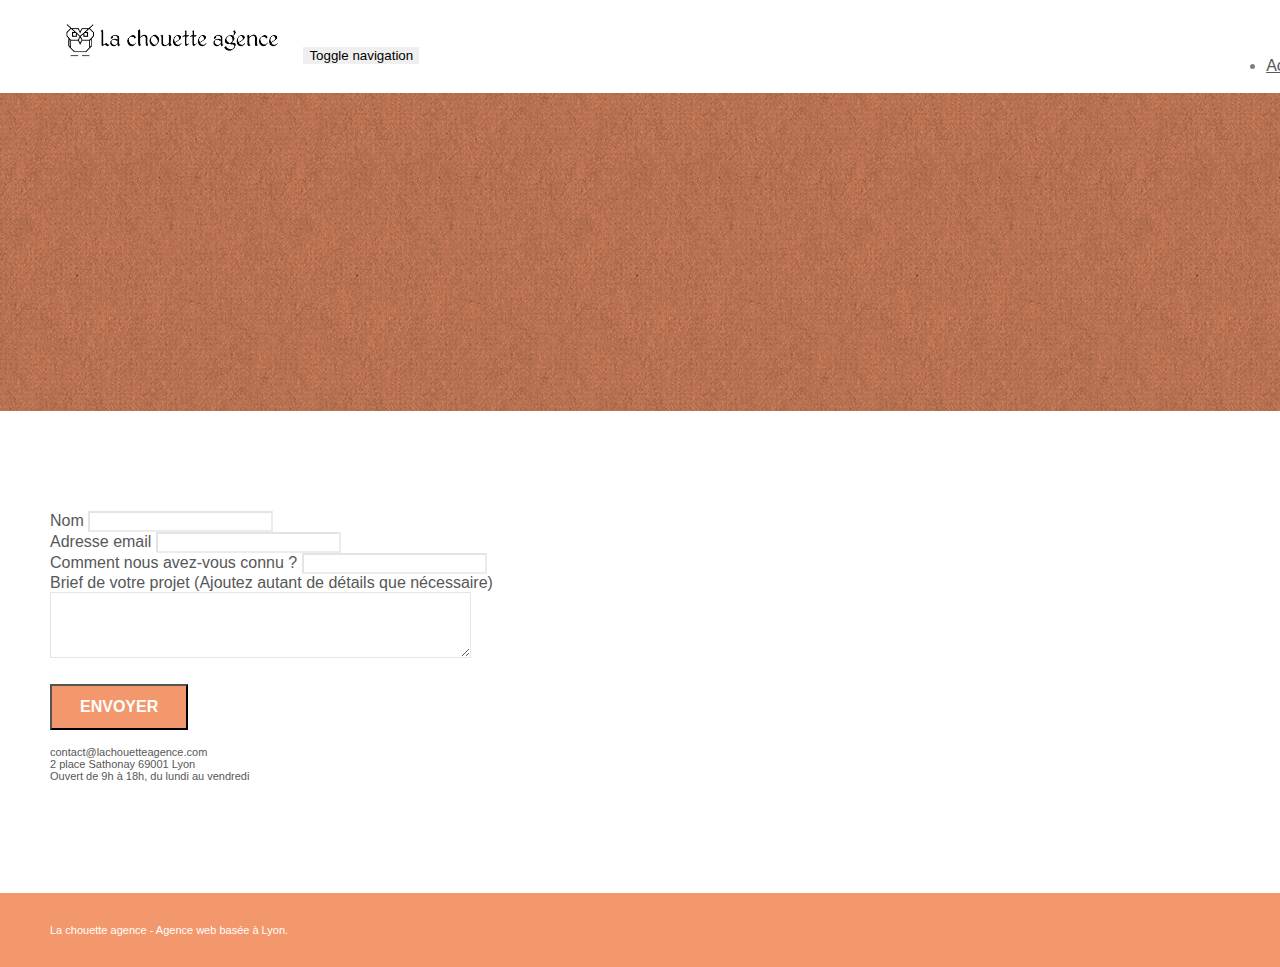
==== page2.html @ 461d5745 "first commit" ====
<!doctype html>
<html lang="Default">
<head>
    <meta charset="utf-8">
    <meta name="keywords" content="">
    <meta name="description" content="">
    <meta name="viewport" content="width=device-width, initial-scale=1.0, viewport-fit=cover">
    <link rel="shortcut icon" type="image/png" href="favicon.jpg">
    
	<link rel="stylesheet" type="text/css" href="./css/bootstrap.min.css">
	<link rel="stylesheet" type="text/css" href="style.css">
	<link rel="stylesheet" type="text/css" href="./css/font-awesome.min.css">
	<link rel="stylesheet" type="text/css" href="./css/et-line.min.css">
	
    
	<script src="./js/jquery-2.1.0.min.js"></script>
	<script src="./js/bootstrap.min.js"></script>
	<script src="./js/blocs.min.js"></script>
	<script src="./js/jqBootstrapValidation.js"></script>
	<script src="./js/formHandler.js"></script>
    <title>page2</title>

    
<!-- Analytics -->
 
<!-- Analytics END -->
    
</head>
<body>
<!-- Principal conteneur -->
<div class="page-container">
    
<!-- bloc-0 -->
<div class="bloc bgc-white l-bloc " id="bloc-0">
	<div class="container bloc-sm">
		<nav class="navbar row">
			<div class="navbar-header">
				<a class="navbar-brand" href="index.html"><img src="img/la-chouette-agence.png" alt="atlanta web design logo" height="40" /></a>
				<button id="nav-toggle" type="button" class="ui-navbar-toggle navbar-toggle" data-toggle="collapse" data-target=".navbar-1">
					<span class="sr-only">Toggle navigation</span><span class="icon-bar"></span><span class="icon-bar"></span><span class="icon-bar"></span>
				</button>
			</div>
			<div class="collapse navbar-collapse navbar-1 special-dropdown-nav">
				<ul class="site-navigation nav navbar-nav">
					<li>
						<a href="index.html">Accueil</a>
					</li>
					<li>
					</li>
					<li>
						<a href="page2.html">page2 &gt;</a>
					</li>
				</ul>
			</div>
		</nav>
	</div>
</div>
<!-- bloc-0 END -->

<!-- bloc-6 -->
<div class="bloc bg-dots-bg bg-repeat bgc-atomic-tangerine d-bloc bloc-bg-texture texture-paper" id="bloc-6">
	<div class="container bloc-lg">
		<div class="row">
			<div class="col-sm-12">
				<h1 class="text-center hero-bloc-text tc-white">
					Parlons web design !
				</h1>
				<p class="text-center mg-lg tc-white tight-width-whitespace">
					Nous sommes ravis que vous souhaitiez collaborer avec notre agence.<br>
					Parlez-nous de votre projet en complétant le formulaire ci-dessous.
				</p>
			</div>
		</div>
	</div>
</div>
<!-- bloc-6 END -->

<!-- bloc-7 -->
<div class="bloc bgc-white l-bloc" id="bloc-7">
	<div class="container bloc-lg">
		<div class="row">
			<div class="col-sm-6">
				<form id="form_1" novalidate success-msg="Your message has been sent." fail-msg="Sorry it seems that our mail server is not responding, Sorry for the inconvenience!">
					<div class="form-group">
						<label>
							Nom
						</label>
						<input id="name" class="form-control" required />
					</div>
					<div class="form-group">
						<label>
							Adresse email
						</label>
						<input id="email" class="form-control" type="email" required />
					</div>
					<div class="form-group">
						<label>
							Comment nous avez-vous connu ?
						</label>
						<input class="form-control" type="email" required id="input_504" />
					</div>
					<div class="form-group">
						<label>
							Brief de votre projet (Ajoutez autant de détails que nécessaire)<br>
						</label><textarea id="message" class="form-control" rows="4" cols="50" required></textarea>
					</div> 
					<button class="bloc-button btn btn-lg btn-block cta-hero btn-atomic-tangerine" type="submit">
						Envoyer
					</button>
				</form>
			</div>
			<div class="col-sm-6">
				<p>
					contact@lachouetteagence.com<br>2 place Sathonay 69001 Lyon<br>Ouvert de 9h à 18h, du lundi au vendredi<br>
				</p>
			</div>
		</div>
	</div>
</div>
<!-- bloc-7 END -->

<!-- ScrollToTop Button -->
<a class="bloc-button btn btn-d scrollToTop" onclick="scrollToTarget('1')"><span class="fa fa-chevron-up"></span></a>
<!-- ScrollToTop Button END-->


<!-- Footer - bloc-8 -->
<div class="bloc bgc-atomic-tangerine d-bloc" id="bloc-8">
	<div class="container bloc-sm">
		<div class="row">
			<div class="col-sm-12">
				<p class="text-center white">
					La chouette agence - Agence web basée à Lyon.<br>
				</p>
				<div class="row row-no-gutters social">
					<div class="col-sm-3">
						<div class="text-center">
							<a class="social" href="index.html"><span class="fa fa-twitter icon-md"></span></a>
						</div>
					</div>
					<div class="col-sm-3">
						<div class="text-center">
							<a class="social" href="index.html"><span class="fa fa-facebook icon-md"></span></a>
						</div>
					</div>
					<div class="col-sm-3">
						<div class="text-center">
							<a class="social" href="index.html"><span class="fa fa-dribbble icon-md"></span></a>
						</div>
					</div>
					<div class="col-sm-3">
						<div class="text-center">
							<a class="social" href="index.html"><span class="fa fa-instagram icon-md"></span></a>
						</div>
					</div>
				</div>
			</div>
		</div>
	</div>
</div>
<!-- Footer - bloc-8 END -->

</div>
<!-- Principal conteneur END -->
    

</body>
</html>
---- style.css ----
body {
    margin: 0;
    padding: 0;
    background: #FFF;
    overflow-x: hidden;
    -webkit-font-smoothing: antialiased;
    -moz-osx-font-smoothing: grayscale;
}

a,
button {
    transition: all .3s ease-in-out;
    outline: none!important;
}

a:hover {
    text-decoration: none;
    cursor: pointer;
}

#page-loading-blocs-notifaction {
    position: fixed;
    top: 0;
    bottom: 0;
    width: 100%;
    z-index: 100000;
    background: #FFFFFF url("img/pageload-spinner.gif") no-repeat center center;
}

.bloc {
    width: 100%;
    clear: both;
    background: 50% 50% no-repeat;
    padding: 0 50px;
    -webkit-background-size: cover;
    -moz-background-size: cover;
    -o-background-size: cover;
    background-size: cover;
    position: relative;
}

.bloc .container {
    padding-left: 0;
    padding-right: 0;
}

.bloc-lg {
    padding: 100px 50px;
}

.bloc-md {
    padding: 50px;
}

.bloc-sm {
    padding: 20px 50px;
}

.bg-center,
.bg-l-edge,
.bg-r-edge,
.bg-t-edge,
.bg-b-edge,
.bg-tl-edge,
.bg-bl-edge,
.bg-tr-edge,
.bg-br-edge,
.bg-repeat {
    -webkit-background-size: auto!important;
    -moz-background-size: auto!important;
    -o-background-size: auto!important;
    background-size: auto!important;
}

.bg-repeat {
    background: repeat;
}

.bg-t-edge {
    background: top no-repeat;
}

.bloc-bg-texture::before {
    content: "";
    background-size: 2px 2px;
    position: absolute;
    top: 0;
    bottom: 0;
    left: 0;
    right: 0;
}

.texture-paper::before {
    background: url("img/texture-paper.png");
    background-size: 280px 280px;
}

.b-parallax {
    background-attachment: fixed;
}

.d-bloc {
    color: rgba(255, 255, 255, .7);
}

.d-bloc button:hover {
    color: rgba(255, 255, 255, .9);
}

.d-bloc .icon-round,
.d-bloc .icon-square,
.d-bloc .icon-rounded,
.d-bloc .icon-semi-rounded-a,
.d-bloc .icon-semi-rounded-b {
    border-color: rgba(255, 255, 255, .9);
}

.d-bloc .divider-h span {
    border-color: rgba(255, 255, 255, .2);
}

.d-bloc .a-btn,
.d-bloc .navbar a,
.d-bloc .navbar-brand,
.d-bloc a .icon-sm,
.d-bloc a .icon-md,
.d-bloc a .icon-lg,
.d-bloc a .icon-xl,
.d-bloc h1 a,
.d-bloc h2 a,
.d-bloc h3 a,
.d-bloc h4 a,
.d-bloc h5 a,
.d-bloc h6 a,
.d-bloc p a {
    color: rgba(255, 255, 255, .6);
}

.d-bloc .a-btn:hover,
.d-bloc .navbar a:hover,
.d-bloc .navbar-brand:hover,
.d-bloc a:hover .icon-sm,
.d-bloc a:hover .icon-md,
.d-bloc a:hover .icon-lg,
.d-bloc a:hover .icon-xl,
.d-bloc h1 a:hover,
.d-bloc h2 a:hover,
.d-bloc h3 a:hover,
.d-bloc h4 a:hover,
.d-bloc h5 a:hover,
.d-bloc h6 a:hover,
.d-bloc p a:hover {
    color: rgba(255, 255, 255, 1);
}

.d-bloc .navbar-toggle .icon-bar {
    background: rgba(255, 255, 255, 1);
}

.d-bloc .btn-wire,
.d-bloc .btn-wire:hover {
    color: rgba(255, 255, 255, 1);
    border-color: rgba(255, 255, 255, 1);
}

.d-bloc .panel {
    color: rgba(0, 0, 0, .5);
}

.d-bloc .panel button:hover {
    color: rgba(0, 0, 0, .7);
}

.d-bloc .panel icon {
    border-color: rgba(0, 0, 0, .7);
}

.d-bloc .panel .divider-h span {
    border-color: rgba(0, 0, 0, .1);
}

.d-bloc .panel .a-btn {
    color: rgba(0, 0, 0, .6);
}

.d-bloc .panel .a-btn:hover {
    color: rgba(0, 0, 0, 1);
}

.d-bloc .panel .btn-wire,
.d-bloc .panel .btn-wire:hover {
    color: rgba(0, 0, 0, .7);
    border-color: rgba(0, 0, 0, .3);
}

.d-bloc .panel,
.l-bloc {
    color: rgba(0, 0, 0, .5);
}

.d-bloc .panel button:hover,
.l-bloc button:hover {
    color: rgba(0, 0, 0, .7);
}

.l-bloc .icon-round,
.l-bloc .icon-square,
.l-bloc .icon-rounded,
.l-bloc .icon-semi-rounded-a,
.l-bloc .icon-semi-rounded-b {
    border-color: rgba(0, 0, 0, .7);
}

.d-bloc .panel .divider-h span,
.l-bloc .divider-h span {
    border-color: rgba(0, 0, 0, .1);
}

.d-bloc .panel .a-btn,
.l-bloc .a-btn,
.l-bloc .navbar a,
.l-bloc .navbar-brand,
.l-bloc a .icon-sm,
.l-bloc a .icon-md,
.l-bloc a .icon-lg,
.l-bloc a .icon-xl,
.l-bloc h1 a,
.l-bloc h2 a,
.l-bloc h3 a,
.l-bloc h4 a,
.l-bloc h5 a,
.l-bloc h6 a,
.l-bloc p a {
    color: rgba(0, 0, 0, .6);
}

.d-bloc .panel .a-btn:hover,
.l-bloc .a-btn:hover,
.l-bloc .navbar a:hover,
.l-bloc .navbar-brand:hover,
.l-bloc a:hover .icon-sm,
.l-bloc a:hover .icon-md,
.l-bloc a:hover .icon-lg,
.l-bloc a:hover .icon-xl,
.l-bloc h1 a:hover,
.l-bloc h2 a:hover,
.l-bloc h3 a:hover,
.l-bloc h4 a:hover,
.l-bloc h5 a:hover,
.l-bloc h6 a:hover,
.l-bloc p a:hover {
    color: rgba(0, 0, 0, 1);
}

.l-bloc .navbar-toggle .icon-bar {
    color: rgba(0, 0, 0, .6);
}

.d-bloc .panel .btn-wire,
.d-bloc .panel .btn-wire:hover,
.l-bloc .btn-wire,
.l-bloc .btn-wire:hover {
    color: rgba(0, 0, 0, .7);
    border-color: rgba(0, 0, 0, .3);
}

.voffset {
    margin-top: 30px;
}

.voffset-lg {
    margin-top: 80px;
}

.row-no-gutters {
    margin-right: 0;
    margin-left: 0;
}

.row.row-no-gutters > [class^="col-"],
.row.row-no-gutters > [class*=" col-"] {
    padding-right: 0;
    padding-left: 0;
}

#bloc-1-hero h1 {
    font-size: 32px;
}

.navbar {
    margin-bottom: 0;
    z-index: 1;
}

.navbar-brand {
    height: auto;
    padding: 3px 15px;
    font-size: 25px;
    font-weight: normal;
    font-weight: 600;
    line-height: 44px;
}

.navbar-brand img {
    max-height: 200px;
    margin: 0 5px 0 0;
    display: inline;
}

.navbar-brand img[src$=svg] {
    min-width: 100px;
}

.nav-center .navbar-brand img {
    margin: 0;
}

.navbar .nav {
    padding-top: 2px;
    margin-right: -16px;
    float: right;
    z-index: 1;
}

.nav > li {
    float: left;
    margin-top: 4px;
    font-size: 16px;
}

.navbar-nav .open .dropdown-menu > li > a {
    text-align: inherit;
}

.nav > li a:hover,
.nav > li a:focus {
    background: transparent;
}

.navbar-toggle {
    margin: 10px 10px 0 0;
    border: 0px;
}

.navbar-toggle:hover {
    background: transparent!important;
}

.navbar-toggle .icon-bar {
    background-color: rgba(0, 0, 0, .5);
    width: 26px;
}

.nav-invert .navbar .nav {
    float: left;
}

.nav-invert .navbar-header,
.nav-invert .navbar-brand {
    float: right;
    position: relative;
    z-index: 2;
}

@media (min-width: 768px) {
    .site-navigation {
        position: absolute;
        top: 50%;
        right: 20px;
        transform: translate(0, -50%);
        -webkit-transform: translateY(-50%);
    }
    .nav > li .dropdown-menu a,
    .nav > li .dropdown-menu a:hover {
        color: #484848;
    }
    .nav-invert .site-navigation {
        left: 0;
        right: 0;
    }
    .nav-center {
        text-align: center;
    }
    .nav-center .navbar-header {
        width: 100%;
    }
    .nav-center .navbar-header,
    .nav-center .navbar-brand,
    .nav-center .nav > li {
        float: none;
        display: inline-block;
    }
    .nav-center .site-navigation {
        position: relative;
        width: 100%;
        right: 0;
        margin-right: 0px;
        margin-top: 20px;
    }
    .nav-center.mini-nav .navbar-toggle {
        float: none;
        margin: 10px auto 0;
    }
}

.nav > li > .dropdown a {
    background: none!important;
    display: block;
    padding: 14px 15px;
}

nav .caret {
    margin: 0 5px;
}

.dropdown-menu .dropdown-menu {
    top: -8px;
    left: 100%;
}

.dropdown-menu .dropmenu-flow-right {
    top: 100%;
    left: 0;
    margin-left: -1px;
    border-top-left-radius: 0;
    border-top-right-radius: 0;
}

.dropdown-menu .dropdown span {
    border: 4px solid black;
    border-top-color: transparent;
    border-right-color: transparent;
    border-bottom-color: transparent;
    margin: 6px -5px 0 0!important;
    float: right;
}

.mg-md {
    margin-top: 10px;
    margin-bottom: 20px;
}

.mg-lg {
    margin-top: 10px;
    margin-bottom: 40px;
}

.btn {
    margin: 0 5px 5px 0;
}

.btn.pull-right {
    margin: 0 0 5px 5px;
}

.btn-d,
.btn-d:hover,
.btn-d:focus {
    color: #FFF;
    background: rgba(0, 0, 0, .3);
}

button {
    outline: none!important;
}

.btn-rd {
    border-radius: 40px;
}

.btn-clean {
    border: 1px solid rgba(0, 0, 0, .08);
    border-bottom-color: rgba(0, 0, 0, .1);
    text-shadow: 0 1px 0 rgba(0, 0, 1, .1);
    box-shadow: 0 1px 3px rgba(0, 0, 1, .25), inset 0 1px 0 0 rgba(255, 255, 255, .15);
}

.icon-md {
    font-size: 30px!important;
}

.icon-lg {
    font-size: 60px!important;
}

.sm-shadow {
    text-shadow: 0 1px 2px rgba(0, 0, 0, .3);
}

.panel-sq,
.panel-sq .panel-heading,
.panel-sq .panel-footer {
    border-radius: 0;
}

.panel-rd {
    border-radius: 30px;
}

.panel-rd .panel-heading {
    border-radius: 29px 29px 0 0;
}

.panel-rd .panel-footer {
    border-radius: 0 0 29px 29px;
}

.form-control {
    border-color: rgba(0, 0, 0, .1);
    box-shadow: none;
}

.scrollToTop {
    width: 40px;
    height: 40px;
    position: fixed;
    bottom: 20px;
    right: 20px;
    opacity: 0;
    z-index: 500;
    transition: all .3s ease-in-out;
}

.scrollToTop span {
    margin-top: 6px;
}

.showScrollTop {
    font-size: 14px;
    opacity: 1;
}

a[data-lightbox] {
    position: relative;
    display: block;
    text-align: center;
}

a[data-lightbox]:hover::before {
    content: "+";
    font-family: "HelveticaNeue-Light", "Helvetica Neue Light", "Helvetica Neue", Helvetica, Arial;
    font-size: 32px;
    width: 50px;
    height: 50px;
    margin-left: -25px;
    border-radius: 50%;
    background: rgba(0, 0, 0, .6);
    color: #FFF;
    font-weight: 100;
    z-index: 1;
    position: absolute;
    top: 50%;
    transform: translateY(-50%);
    -webkit-transform: translateY(-50%);
}

a[data-lightbox]:hover img {
    opacity: 0.6;
    -webkit-animation-fill-mode: none;
    animation-fill-mode: none;
}

#lightbox-modal {
    display: flex;
    align-items: center;
}

#lightbox-modal .modal-dialog {
    width: 90%;
    max-width: 900px;
    margin: 0 auto 0;
}

#lightbox-modal .modal-dialog img {
    max-height: 90vh;
    margin: 0 auto;
}

.lightbox-caption {
    padding: 20px;
    color: #FFF;
    background: rgba(0, 0, 0, .5);
    position: absolute;
    left: 15px;
    right: 15px;
    bottom: 5px;
}

.close-lightbox {
    color: #FFF;
    font-size: 30px;
    position: absolute;
    top: 20px;
    right: 20px;
    z-index: 20;
    background: rgba(0, 0, 0, .5);
    border: none;
    line-height: 30px;
    padding: 0 9px 5px;
    opacity: 0.3;
}

.close-lightbox:hover,
.next-lightbox:hover,
.prev-lightbox:hover {
    opacity: 1.0;
    color: #FFF;
}

.next-lightbox,
.prev-lightbox {
    font-size: 20px;
    color: rgba(255, 255, 255, .9);
    background: rgba(0, 0, 0, .5);
    transition: all .2s ease-in-out;
    position: absolute;
    top: 45%;
    z-index: 1;
    opacity: 0.4;
}

.next-lightbox {
    padding: 6px 8px 1px 13px;
    right: 25px;
}

.prev-lightbox {
    padding: 6px 13px 1px 10px;
    left: 25px;
}

.snapshot-lb .modal-body {
    padding-bottom: 45px;
}

.snapshot-lb .lightbox-caption {
    padding: 0;
    color: rgba(0, 0, 0, .5);
    background: none;
}

h1,
h2,
h3,
h4,
h5,
h6,
p,
label,
.btn,
a {
    font-family: "helvetica";
    font-weight: 400;
    color: #575757!important;
}

.container {
    max-width: 1000px;
}

.hero-bloc-text {
    font-size: 38px;
}

.hero-bloc-text-sub {
    font-size: 36px;
}

.statement-bloc-text {
    line-height: 26px;
    font-style: italic;
    font-size: 20px;
    text-align: center;
    font-weight: lighter;
    max-width: 520px;
    margin: auto auto auto auto;
}

p {
    font-size: 11px;
}

.tight-width-whitespace {
    max-width: 600px;
    margin: auto auto auto auto;
}

.h1 {
    font-size: 20px;
    font-family: "Open Sans";
}

.cta-hero {
    margin-top: 22px;
    color: #FFFFFF!important;
    text-transform: uppercase;
    padding: 12px 28px 12px 28px;
    font-size: 16px;
    font-weight: 700;
}

.social {
    max-width: 400px;
    margin: auto auto auto auto;
}

h2 {
    font-size: 22px;
    line-height: 1.4em;
}

h3 {
    font-size: 15px;
    text-transform: uppercase;
    font-weight: 700;
    color: #333333!important;
}

.med-width-whitespace {
    max-width: 800px;
    margin: auto auto auto auto;
    box-shadow: 0px 0px 0px #000000;
}

h1 {
    color: #333333!important;
}

h4 {
    color: #333333!important;
}

.icons {
    margin-bottom: 14px;
    margin-top: 24px;
}

.white {
    color: #FFFFFF!important;
}

.portfolio-thumb {
    margin-bottom: 24px;
}

.portfolio-row {
    margin-bottom: 44px;
    margin-top: 50px;
}

.avatar {
    box-shadow: 0px 4px 9px rgba(0, 0, 0, 0.3);
}

.black-background {
    background-color: rgba(165, 147, 99, 0.7);
    padding: 40px 40px 40px 40px;
}

.bold-link {
    font-weight: 900;
    text-decoration: underline!important;
}

.bgc-white {
    background-color: #FFFFFF;
}

.bgc-dark-slate-blue {
    background-color: #364577;
}

.bgc-atomic-tangerine {
    background-color: #F3976C;
}

.tc-white {
    color: #F3976C!important;
}

.btn-atomic-tangerine {
    background: #F3976C;
    color: #FFFFFF!important;
}

.btn-atomic-tangerine:hover {
    background: #c27956!important;
    color: #FFFFFF!important;
}

.ltc-white {
    color: #FFFFFF!important;
}

.ltc-white:hover {
    color: #cccccc!important;
}

.ltc-atomic-tangerine {
    color: #F3976C!important;
}

.ltc-atomic-tangerine:hover {
    color: #c27956!important;
}

.icon-dark-slate-blue {
    color: #364577!important;
    border-color: #364577!important;
}

.bg-dots-bg {
    background-image: url("img/dots-bg.png");
}

.bg-lines-h2-bg {
    background-image: url("img/lines-h2-bg.png");
}

.bg-banniere {
    background-image: url("img/la-chouette-agence-banniere.jpg");
}

.bg-presentation {
    background-image: url("img/image-de-presentation.bmp");
}

@media (max-width: 1024px) {
    .bloc {
        padding-left: 20px;
        padding-right: 20px;
    }
    .bloc.full-width-bloc,
    .bloc-tile-2.full-width-bloc .container,
    .bloc-tile-3.full-width-bloc .container,
    .bloc-tile-4.full-width-bloc .container {
        padding-left: 0;
        padding-right: 0;
    }
}

@media (max-width: 992px) and (min-width: 768px) {
    .navbar .nav {
        max-width: 80%
    }
    .nav-center.navbar .nav {
        max-width: 100%
    }
}

@media only screen and (min-device-width: 768px) and (max-device-width: 1024px) and (orientation: landscape) {
    .b-parallax {
        background-attachment: scroll;
    }
}

@media only screen and (min-device-width: 1024px) and (max-device-width: 1366px) and (-webkit-min-device-pixel-ratio: 1.5) {
    .b-parallax {
        background-attachment: scroll;
    }
}

@media (max-width: 991px) {
    .container {
        width: 100%;
    }
    .b-parallax {
        background-attachment: scroll;
    }
    .page-container,
    #hero-bloc {
        overflow-x: hidden;
        position: relative;
    }
    .bloc {
        padding-left: constant(safe-area-inset-left);
        padding-right: constant(safe-area-inset-right);
    }
    .bloc-group,
    .bloc-group .bloc {
        display: block;
        width: 100%;
    }
    .bloc-fill-screen .fill-bloc-top-edge,
    .bloc-fill-screen .fill-bloc-bottom-edge {
        padding: 0 20px;
        padding-left: constant(safe-area-inset-left);
        padding-right: constant(safe-area-inset-right);
    }
}

@media (max-width: 767px) {
    .page-container {
        overflow-x: hidden;
        position: relative;
    }
    h1,
    h2,
    h3,
    h4,
    h5,
    h6,
    p,
    #disqus_thread {
        padding-left: 10px!important;
        padding-right: 10px!important;
    }
    .b-parallax {
        background-attachment: scroll;
    }
    .navbar .nav {
        padding-top: 0;
        border-top: 1px solid rgba(0, 0, 0, .2);
        float: none!important;
    }
    .navbar.row {
        margin-left: 0;
        margin-right: 0;
    }
    .site-navigation {
        position: inherit;
        transform: none;
        -webkit-transform: none;
        -ms-transform: none;
    }
    .nav > li {
        margin-top: 0;
        border-bottom: 1px solid rgba(0, 0, 0, .1);
        background: rgba(0, 0, 0, .05);
        text-align: left;
        padding-left: 15px;
        width: 100%;
    }
    .nav > li:hover {
        background: rgba(0, 0, 0, .08);
    }
    .dropdown .dropdown a .caret {
        float: none;
        margin: 5px 0 0 10px!important;
        border: 4px solid black;
        border-bottom-color: transparent;
        border-right-color: transparent;
        border-left-color: transparent;
    }
    #hero-bloc .navbar .nav {
        background: rgba(0, 0, 0, .8);
    }
    #hero-bloc .navbar .nav a {
        color: rgba(255, 255, 255, .6);
    }
    .hero {
        padding: 50px 0;
    }
    .hero-nav {
        left: -1px;
        right: -1px;
    }
    .navbar-collapse {
        padding: 0;
        overflow-x: hidden;
        -webkit-box-shadow: none;
        box-shadow: none;
    }
    .navbar-brand img {
        max-height: 40px;
        width: auto;
    }
    .nav-invert .navbar-header {
        float: none;
        width: 100%;
    }
    .nav-invert .navbar-toggle {
        float: left;
        margin-left: 10px;
    }
    .bloc {
        padding-left: 0;
        padding-right: 0;
    }
    .bloc-xxl,
    .bloc-xl,
    .bloc-lg {
        padding: 40px 0;
    }
    .bloc-sm,
    .bloc-md {
        padding-left: 0;
        padding-right: 0;
    }
    .bloc-tile-2 .container,
    .bloc-tile-3 .container,
    .bloc-tile-4 .container,
    .bloc-fill-screen .fill-bloc-top-edge,
    .bloc-fill-screen .fill-bloc-bottom-edge {
        padding-left: 0;
        padding-right: 0;
    }
    .a-block {
        padding: 0 10px;
    }
    .btn-dwn {
        display: none;
    }
    .voffset {
        margin-top: 5px;
    }
    .voffset-md {
        margin-top: 20px;
    }
    .voffset-lg {
        margin-top: 30px;
    }
    form {
        padding: 5px;
    }
    .close-lightbox {
        display: inline-block;
    }
    .blocsapp-device-iphone5 {
        background-size: 216px 425px;
        padding-top: 60px;
        width: 216px;
        height: 425px;
    }
    .blocsapp-device-iphone5 img {
        width: 180px;
        height: 320px;
    }
}

@media (max-width: 400px) {
    .bloc {
        padding-left: 0;
        padding-right: 0;
    }
}

@media (max-width: 767px) {
    .bloc-mob-center-text {
        text-align: center;
    }
}
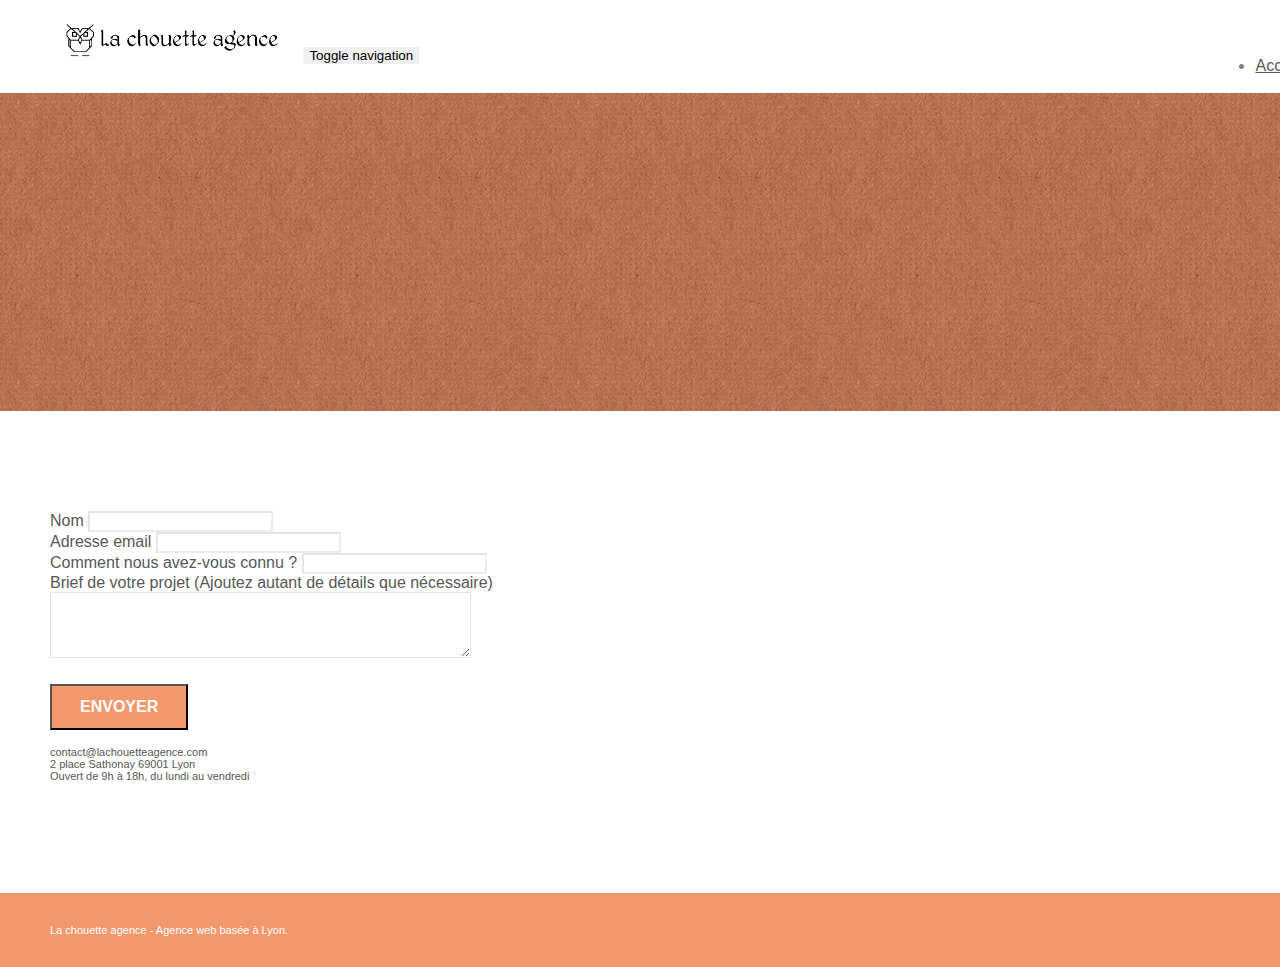
==== commit 520ad6bb: "modification nom du lien vers la seconde page, et suppression de lien en trop" ====
--- a/page2.html
+++ b/page2.html
@@ -48,7 +48,7 @@
 					<li>
 					</li>
 					<li>
-						<a href="page2.html">page2 &gt;</a>
+						<a href="page2.html">Contact &gt;</a>
 					</li>
 				</ul>
 			</div>
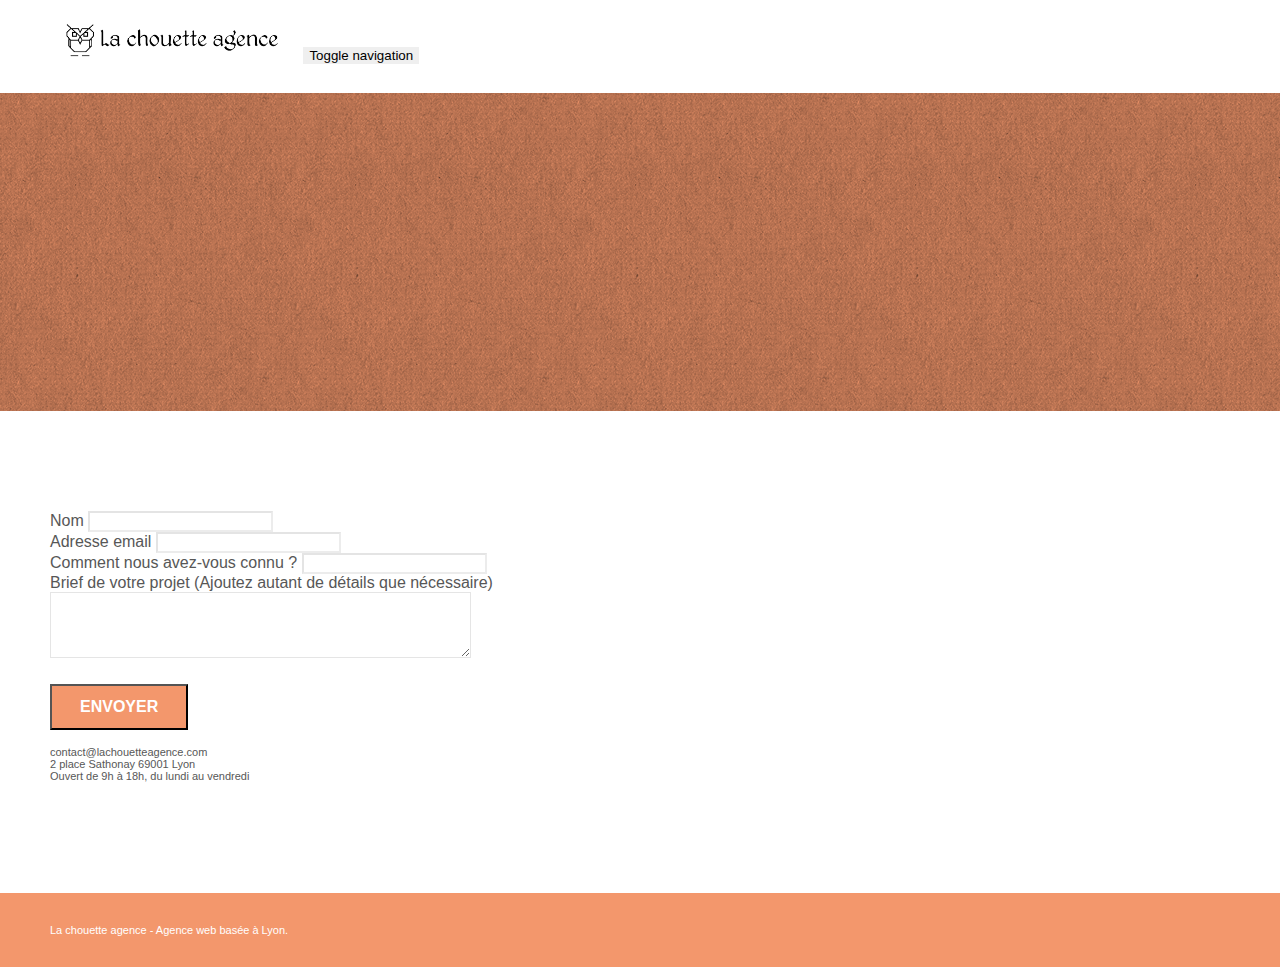
==== commit 158b4243: "modification" ====
--- a/page2.html
+++ b/page2.html
@@ -28,140 +28,146 @@
 </head>
 <body>
 <!-- Principal conteneur -->
-<div class="page-container">
-    
-<!-- bloc-0 -->
-<div class="bloc bgc-white l-bloc " id="bloc-0">
-	<div class="container bloc-sm">
-		<nav class="navbar row">
-			<div class="navbar-header">
-				<a class="navbar-brand" href="index.html"><img src="img/la-chouette-agence.png" alt="atlanta web design logo" height="40" /></a>
-				<button id="nav-toggle" type="button" class="ui-navbar-toggle navbar-toggle" data-toggle="collapse" data-target=".navbar-1">
-					<span class="sr-only">Toggle navigation</span><span class="icon-bar"></span><span class="icon-bar"></span><span class="icon-bar"></span>
-				</button>
-			</div>
-			<div class="collapse navbar-collapse navbar-1 special-dropdown-nav">
-				<ul class="site-navigation nav navbar-nav">
-					<li>
-						<a href="index.html">Accueil</a>
-					</li>
-					<li>
-					</li>
-					<li>
-						<a href="page2.html">Contact &gt;</a>
-					</li>
-				</ul>
-			</div>
-		</nav>
-	</div>
-</div>
-<!-- bloc-0 END -->
+	<div class="page-container">
+		<main>
+		<!-- bloc-0 -->
+			<section class="0">
 
-<!-- bloc-6 -->
-<div class="bloc bg-dots-bg bg-repeat bgc-atomic-tangerine d-bloc bloc-bg-texture texture-paper" id="bloc-6">
-	<div class="container bloc-lg">
-		<div class="row">
-			<div class="col-sm-12">
-				<h1 class="text-center hero-bloc-text tc-white">
-					Parlons web design !
-				</h1>
-				<p class="text-center mg-lg tc-white tight-width-whitespace">
-					Nous sommes ravis que vous souhaitiez collaborer avec notre agence.<br>
-					Parlez-nous de votre projet en complétant le formulaire ci-dessous.
-				</p>
-			</div>
-		</div>
-	</div>
-</div>
-<!-- bloc-6 END -->
+				<div class="bloc bgc-white l-bloc " id="bloc-0">
+					<div class="container bloc-sm">
+						<nav class="navbar row">
+							<div class="navbar-header">
+								<a class="navbar-brand" href="index.html"><img src="img/la-chouette-agence.png" alt="atlanta web design logo" height="40" /></a>
+								<button id="nav-toggle" type="button" class="ui-navbar-toggle navbar-toggle" data-toggle="collapse" data-target=".navbar-1">
+									<span class="sr-only">Toggle navigation</span><span class="icon-bar"></span><span class="icon-bar"></span><span class="icon-bar"></span>
+								</button>
+							</div>
+							<div class="collapse navbar-collapse navbar-1 special-dropdown-nav">
+								<ul class="site-navigation nav navbar-nav">
+									<li>
+										<a href="index.html">Accueil</a>
+									</li>
+								</ul>
+							</div>
+						</nav>
+					</div>
+				</div>
+			</section>
+		<!-- bloc-0 END -->
 
-<!-- bloc-7 -->
-<div class="bloc bgc-white l-bloc" id="bloc-7">
-	<div class="container bloc-lg">
-		<div class="row">
-			<div class="col-sm-6">
-				<form id="form_1" novalidate success-msg="Your message has been sent." fail-msg="Sorry it seems that our mail server is not responding, Sorry for the inconvenience!">
-					<div class="form-group">
-						<label>
-							Nom
-						</label>
-						<input id="name" class="form-control" required />
-					</div>
-					<div class="form-group">
-						<label>
-							Adresse email
-						</label>
-						<input id="email" class="form-control" type="email" required />
-					</div>
-					<div class="form-group">
-						<label>
-							Comment nous avez-vous connu ?
-						</label>
-						<input class="form-control" type="email" required id="input_504" />
-					</div>
-					<div class="form-group">
-						<label>
-							Brief de votre projet (Ajoutez autant de détails que nécessaire)<br>
-						</label><textarea id="message" class="form-control" rows="4" cols="50" required></textarea>
-					</div> 
-					<button class="bloc-button btn btn-lg btn-block cta-hero btn-atomic-tangerine" type="submit">
-						Envoyer
-					</button>
-				</form>
-			</div>
-			<div class="col-sm-6">
-				<p>
-					contact@lachouetteagence.com<br>2 place Sathonay 69001 Lyon<br>Ouvert de 9h à 18h, du lundi au vendredi<br>
-				</p>
-			</div>
-		</div>
-	</div>
-</div>
-<!-- bloc-7 END -->
+		<!-- bloc-6 -->
+			<section class="6">
 
-<!-- ScrollToTop Button -->
-<a class="bloc-button btn btn-d scrollToTop" onclick="scrollToTarget('1')"><span class="fa fa-chevron-up"></span></a>
-<!-- ScrollToTop Button END-->
-
-
-<!-- Footer - bloc-8 -->
-<div class="bloc bgc-atomic-tangerine d-bloc" id="bloc-8">
-	<div class="container bloc-sm">
-		<div class="row">
-			<div class="col-sm-12">
-				<p class="text-center white">
-					La chouette agence - Agence web basée à Lyon.<br>
-				</p>
-				<div class="row row-no-gutters social">
-					<div class="col-sm-3">
-						<div class="text-center">
-							<a class="social" href="index.html"><span class="fa fa-twitter icon-md"></span></a>
-						</div>
-					</div>
-					<div class="col-sm-3">
-						<div class="text-center">
-							<a class="social" href="index.html"><span class="fa fa-facebook icon-md"></span></a>
-						</div>
-					</div>
-					<div class="col-sm-3">
-						<div class="text-center">
-							<a class="social" href="index.html"><span class="fa fa-dribbble icon-md"></span></a>
-						</div>
-					</div>
-					<div class="col-sm-3">
-						<div class="text-center">
-							<a class="social" href="index.html"><span class="fa fa-instagram icon-md"></span></a>
+				<div class="bloc bg-dots-bg bg-repeat bgc-atomic-tangerine d-bloc bloc-bg-texture texture-paper" id="bloc-6">
+					<div class="container bloc-lg">
+						<div class="row">
+							<div class="col-sm-12">
+								<h1 class="text-center hero-bloc-text tc-white">
+									Parlons web design !
+								</h1>
+								<p class="text-center mg-lg tc-white tight-width-whitespace">
+									Nous sommes ravis que vous souhaitiez collaborer avec notre agence.<br>
+									Parlez-nous de votre projet en complétant le formulaire ci-dessous.
+								</p>
+							</div>
 						</div>
 					</div>
 				</div>
-			</div>
-		</div>
-	</div>
-</div>
-<!-- Footer - bloc-8 END -->
+			</section>
+		<!-- bloc-6 END -->
 
-</div>
-<!-- Principal conteneur END -->
+		<!-- bloc-7 -->
+			<section class="7">
+
+				<div class="bloc bgc-white l-bloc" id="bloc-7">
+					<div class="container bloc-lg">
+						<div class="row">
+							<div class="col-sm-6">
+								<form id="form_1" novalidate success-msg="Your message has been sent." fail-msg="Sorry it seems that our mail server is not responding, Sorry for the inconvenience!">
+									<div class="form-group">
+										<label for="name">
+											Nom
+										</label>
+										<input id="name" class="form-control" required />
+									</div>
+									<div class="form-group">
+										<label for="email">
+											Adresse email
+										</label>
+										<input id="email" class="form-control" type="email" required />
+									</div>
+									<div class="form-group">
+										<label for="input_504">
+											Comment nous avez-vous connu ?
+										</label>
+										<input class="form-control" type="email" required id="input_504" />
+									</div>
+									<div class="form-group">
+										<label for="message">
+											Brief de votre projet (Ajoutez autant de détails que nécessaire)<br>
+										</label><textarea id="message" class="form-control" rows="4" cols="50" required></textarea>
+									</div> 
+									<button class="bloc-button btn btn-lg btn-block cta-hero btn-atomic-tangerine" type="submit">
+										Envoyer
+									</button>
+								</form>
+							</div>
+							<div class="col-sm-6">
+								<p>
+									contact@lachouetteagence.com<br>2 place Sathonay 69001 Lyon<br>Ouvert de 9h à 18h, du lundi au vendredi<br>
+								</p>
+							</div>
+						</div>
+					</div>
+				</div>
+		<!-- bloc-7 END -->
+
+		<!-- ScrollToTop Button -->
+		<a class="bloc-button btn btn-d scrollToTop" onclick="scrollToTarget('1')"><span class="fa fa-chevron-up"></span></a>
+		<!-- ScrollToTop Button END-->
+			</section>
+		</main>
+
+		<!-- Footer - bloc-8 -->
+			<footer>
+				<div class="bloc bgc-atomic-tangerine d-bloc" id="bloc-8">
+					<div class="container bloc-sm">
+						<div class="row">
+							<div class="col-sm-12">
+								<p class="text-center white">
+									La chouette agence - Agence web basée à Lyon.<br>
+								</p>
+								<div class="row row-no-gutters social">
+									<div class="col-sm-3">
+										<div class="text-center">
+											<a class="social" href="index.html"><span class="fa fa-twitter icon-md"></span></a>
+										</div>
+									</div>
+									<div class="col-sm-3">
+										<div class="text-center">
+											<a class="social" href="index.html"><span class="fa fa-facebook icon-md"></span></a>
+										</div>
+									</div>
+									<div class="col-sm-3">
+										<div class="text-center">
+											<a class="social" href="index.html"><span class="fa fa-dribbble icon-md"></span></a>
+										</div>
+									</div>
+									<div class="col-sm-3">
+										<div class="text-center">
+											<a class="social" href="index.html"><span class="fa fa-instagram icon-md"></span></a>
+										</div>
+									</div>
+								</div>
+							</div>
+						</div>
+					</div>
+				</div>
+			</footer>
+				<!-- Footer - bloc-8 END -->
+
+				</div>
+				<!-- Principal conteneur END -->
     
 
 </body>
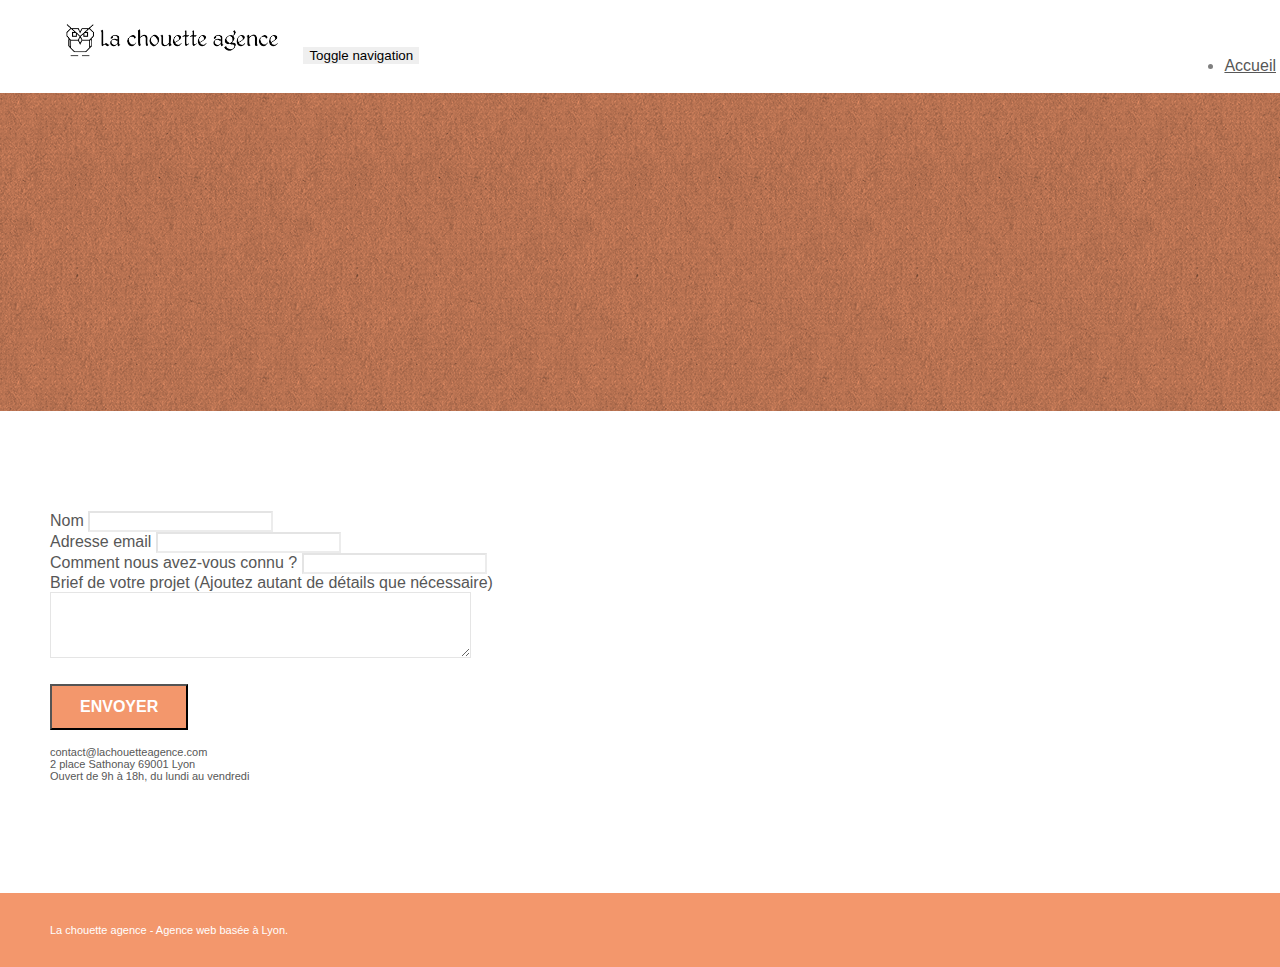
==== commit 776c34c0: "modification des valeurs de alt" ====
--- a/page2.html
+++ b/page2.html
@@ -2,8 +2,8 @@
 <html lang="Default">
 <head>
     <meta charset="utf-8">
-    <meta name="keywords" content="">
-    <meta name="description" content="">
+    <meta name="keywords" content="web design, webdesigner, agence web design, entreprise web design, graphisme web, designer site web,graphisme, web design lyon">
+    <meta name="description" content="Que vous ayez un site web qui a besoin d'un rafraîchissement ou que vous partiez de zéro, laissez-nous vous réaliser un design dont vous serez fier.">
     <meta name="viewport" content="width=device-width, initial-scale=1.0, viewport-fit=cover">
     <link rel="shortcut icon" type="image/png" href="favicon.jpg">
     
@@ -18,7 +18,7 @@
 	<script src="./js/blocs.min.js"></script>
 	<script src="./js/jqBootstrapValidation.js"></script>
 	<script src="./js/formHandler.js"></script>
-    <title>page2</title>
+    <title>Contact la chouette agence</title>
 
     
 <!-- Analytics -->
@@ -37,7 +37,7 @@
 					<div class="container bloc-sm">
 						<nav class="navbar row">
 							<div class="navbar-header">
-								<a class="navbar-brand" href="index.html"><img src="img/la-chouette-agence.png" alt="atlanta web design logo" height="40" /></a>
+								<a class="navbar-brand" href="index.html"><img src="img/la-chouette-agence.png" alt="logo de la chouette agence" height="40" /></a>
 								<button id="nav-toggle" type="button" class="ui-navbar-toggle navbar-toggle" data-toggle="collapse" data-target=".navbar-1">
 									<span class="sr-only">Toggle navigation</span><span class="icon-bar"></span><span class="icon-bar"></span><span class="icon-bar"></span>
 								</button>
--- a/style.css
+++ b/style.css
@@ -7,6 +7,7 @@
     -moz-osx-font-smoothing: grayscale;
 }
 
+
 a,
 button {
     transition: all .3s ease-in-out;
@@ -28,7 +29,6 @@
 }
 
 .bloc {
-    width: 100%;
     clear: both;
     background: 50% 50% no-repeat;
     padding: 0 50px;
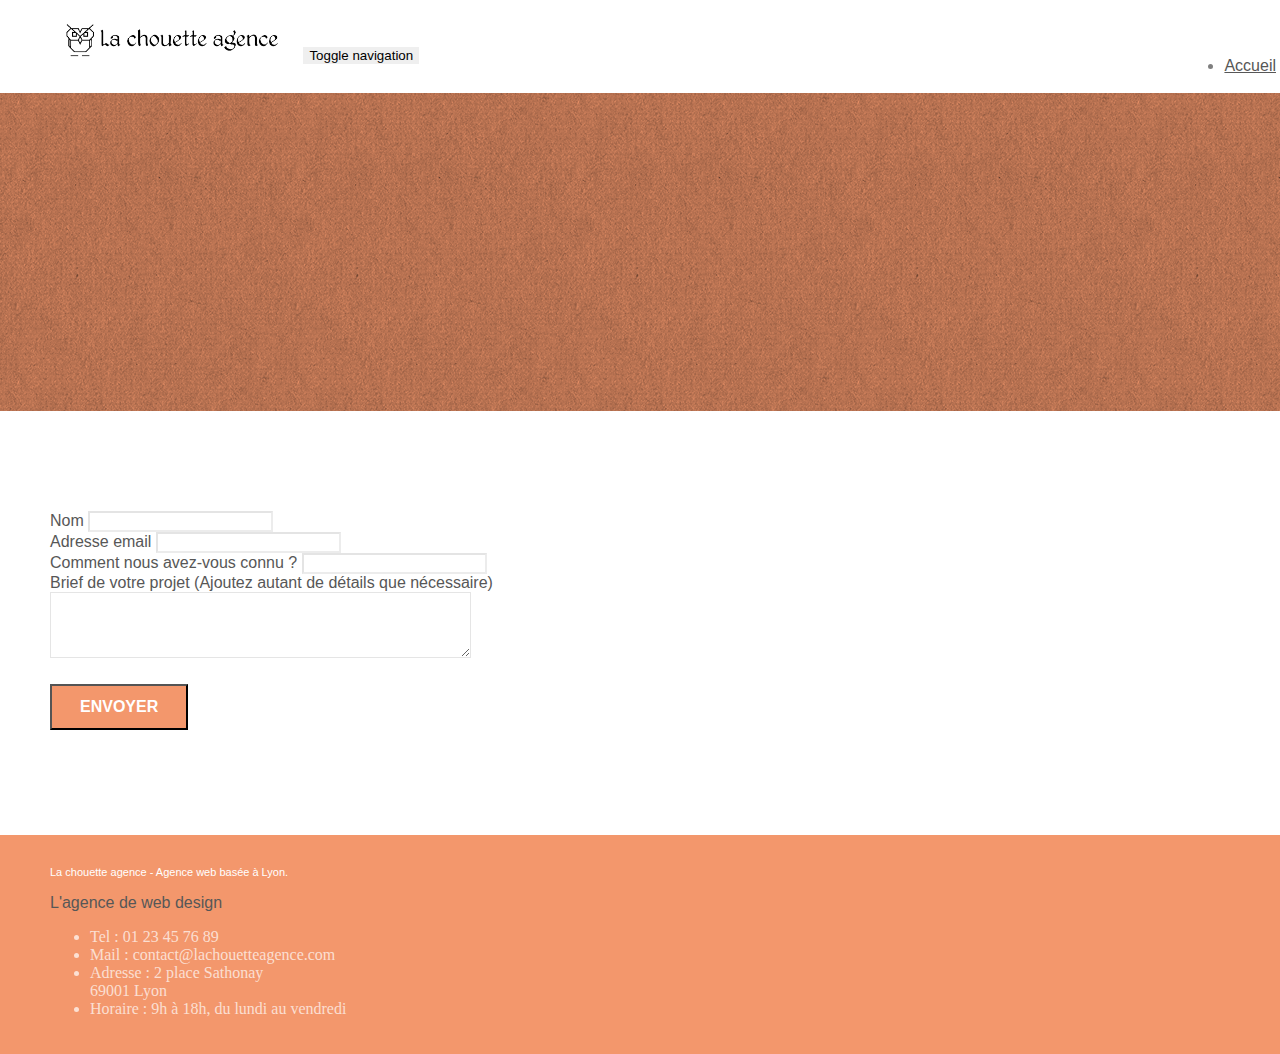
==== commit f8b57c40: "modification footer/responsive" ====
--- a/page2.html
+++ b/page2.html
@@ -2,8 +2,7 @@
 <html lang="Default">
 <head>
     <meta charset="utf-8">
-    <meta name="keywords" content="web design, webdesigner, agence web design, entreprise web design, graphisme web, designer site web,graphisme, web design lyon">
-    <meta name="description" content="Que vous ayez un site web qui a besoin d'un rafraîchissement ou que vous partiez de zéro, laissez-nous vous réaliser un design dont vous serez fier.">
+    <meta name="description" content="Contactez notre équipe de webdesigner qui se chargera de vous réaliser le meilleur graphisme pour votre site web">
     <meta name="viewport" content="width=device-width, initial-scale=1.0, viewport-fit=cover">
     <link rel="shortcut icon" type="image/png" href="favicon.jpg">
     
@@ -18,7 +17,7 @@
 	<script src="./js/blocs.min.js"></script>
 	<script src="./js/jqBootstrapValidation.js"></script>
 	<script src="./js/formHandler.js"></script>
-    <title>Contact la chouette agence</title>
+    <title> contact La chouette agence lyon</title>
 
     
 <!-- Analytics -->
@@ -112,11 +111,6 @@
 									</button>
 								</form>
 							</div>
-							<div class="col-sm-6">
-								<p>
-									contact@lachouetteagence.com<br>2 place Sathonay 69001 Lyon<br>Ouvert de 9h à 18h, du lundi au vendredi<br>
-								</p>
-							</div>
 						</div>
 					</div>
 				</div>
@@ -129,41 +123,52 @@
 		</main>
 
 		<!-- Footer - bloc-8 -->
-			<footer>
-				<div class="bloc bgc-atomic-tangerine d-bloc" id="bloc-8">
-					<div class="container bloc-sm">
-						<div class="row">
-							<div class="col-sm-12">
-								<p class="text-center white">
-									La chouette agence - Agence web basée à Lyon.<br>
-								</p>
-								<div class="row row-no-gutters social">
-									<div class="col-sm-3">
-										<div class="text-center">
-											<a class="social" href="index.html"><span class="fa fa-twitter icon-md"></span></a>
-										</div>
+		<footer>
+			<div class="bloc bgc-atomic-tangerine d-bloc" id="bloc-8">
+				<div class="container bloc-sm">
+					<div class="row">
+						<div class="col-sm-12">
+							<p class="text-center white">
+								La chouette agence - Agence web basée à Lyon.<br>
+							</p>
+							<div class="row row-no-gutters social">
+								<div class="col-sm-3">
+									<div class="text-center">
+										<a class="social" href="index.html"><span class="fa fa-twitter icon-md"></span></a>
 									</div>
-									<div class="col-sm-3">
-										<div class="text-center">
-											<a class="social" href="index.html"><span class="fa fa-facebook icon-md"></span></a>
-										</div>
+								</div>
+								<div class="col-sm-3">
+									<div class="text-center">
+										<a class="social" href="index.html"><span class="fa fa-facebook icon-md"></span></a>
 									</div>
-									<div class="col-sm-3">
-										<div class="text-center">
-											<a class="social" href="index.html"><span class="fa fa-dribbble icon-md"></span></a>
-										</div>
+								</div>
+								<div class="col-sm-3">
+									<div class="text-center">
+										<a class="social" href="index.html"><span class="fa fa-dribbble icon-md"></span></a>
 									</div>
-									<div class="col-sm-3">
-										<div class="text-center">
-											<a class="social" href="index.html"><span class="fa fa-instagram icon-md"></span></a>
-										</div>
+								</div>
+								<div class="col-sm-3">
+									<div class="text-center">
+										<a class="social" href="index.html"><span class="fa fa-instagram icon-md"></span></a>
 									</div>
+								</div>
+							</div>
+							<div class="row">
+								<div class="col-sm-4">
+									<p class="text-footer">L'agence de web design</p>
+										<ul>
+											<li>Tel : 01 23 45 76 89</li>
+											<li>Mail : contact@lachouetteagence.com</li>
+											<li>Adresse : 2 place Sathonay</br> 69001 Lyon </li>
+											<li>Horaire : 9h à 18h, du lundi au vendredi</li>
+										</ul>		
 								</div>
 							</div>
 						</div>
 					</div>
 				</div>
-			</footer>
+			</div>
+		</footer>
 				<!-- Footer - bloc-8 END -->
 
 				</div>
--- a/style.css
+++ b/style.css
@@ -7,6 +7,19 @@
     -moz-osx-font-smoothing: grayscale;
 }
 
+/*modification*/
+.avis{
+    font-size: 1.4em;
+}
+
+.avis_client{
+    font-size: 1.2em;
+}
+
+.text-footer{
+    font-size: 1em;
+}
+/*fin dmodification*/
 
 a,
 button {
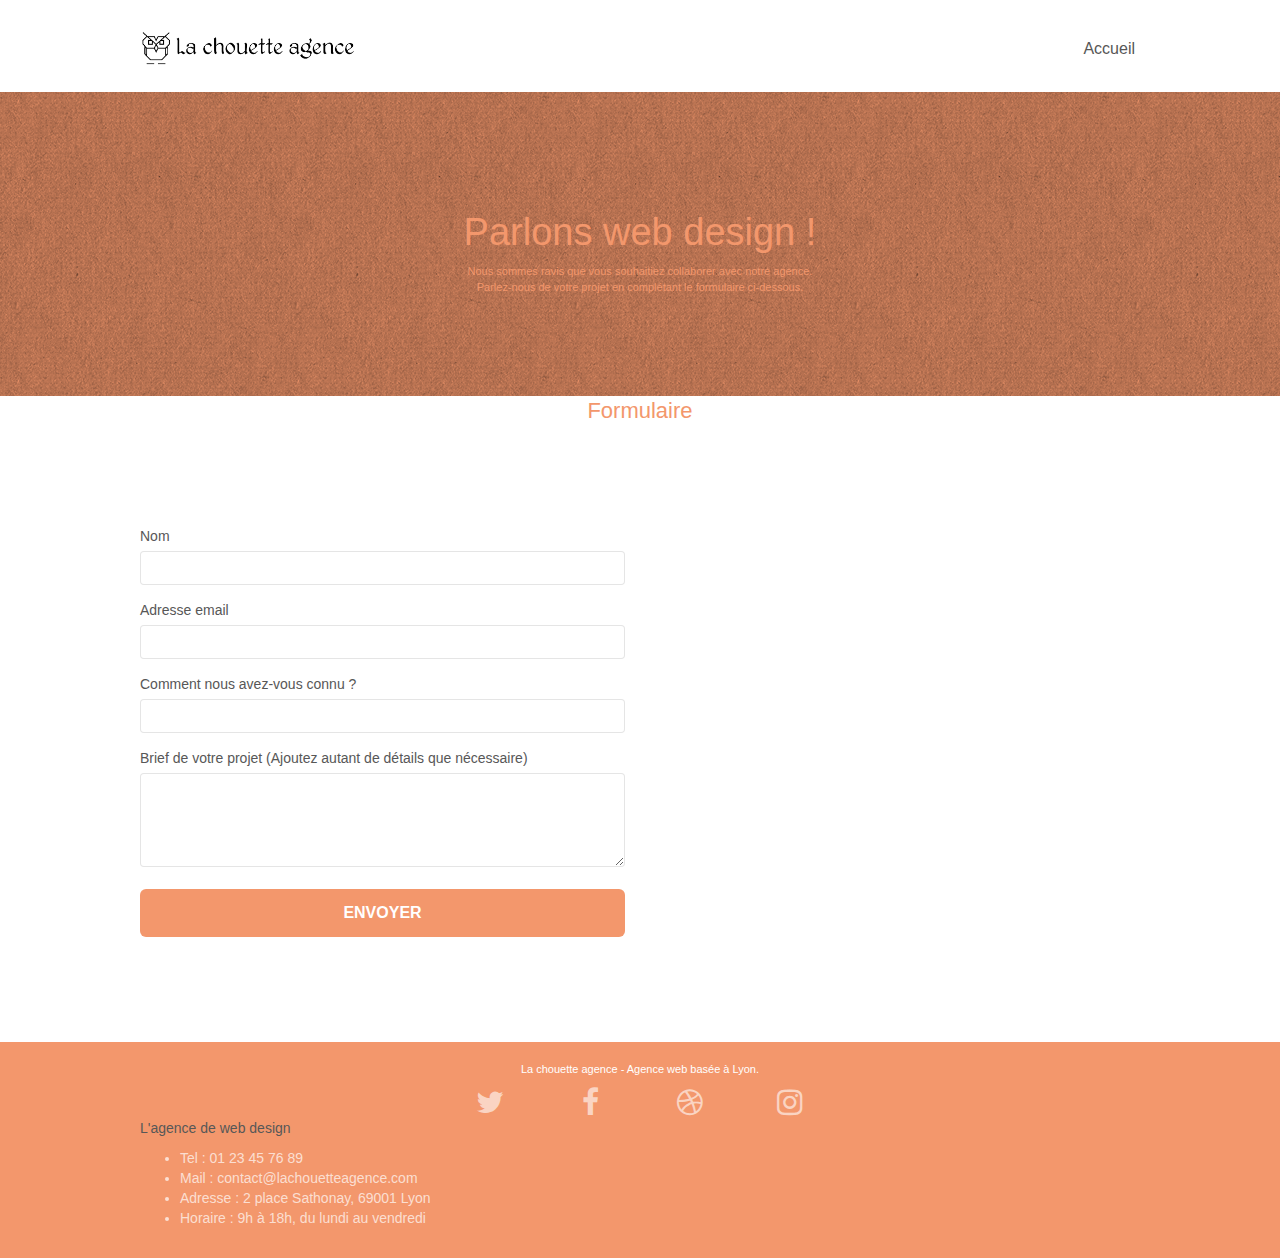
==== commit 93ff6de1: "correction validateur html" ====
--- a/page2.html
+++ b/page2.html
@@ -1,22 +1,24 @@
 <!doctype html>
-<html lang="Default">
+<html lang="fr">
 <head>
     <meta charset="utf-8">
     <meta name="description" content="Contactez notre équipe de webdesigner qui se chargera de vous réaliser le meilleur graphisme pour votre site web">
     <meta name="viewport" content="width=device-width, initial-scale=1.0, viewport-fit=cover">
     <link rel="shortcut icon" type="image/png" href="favicon.jpg">
     
-	<link rel="stylesheet" type="text/css" href="./css/bootstrap.min.css">
+	<link rel="stylesheet" type="text/css" href="./css/bootstrap.css">
 	<link rel="stylesheet" type="text/css" href="style.css">
-	<link rel="stylesheet" type="text/css" href="./css/font-awesome.min.css">
-	<link rel="stylesheet" type="text/css" href="./css/et-line.min.css">
+	<link rel="stylesheet" type="text/css" href="./css/font-awesome.css">
+	<link rel="stylesheet" type="text/css" href="./css/et-line.css">
+
 	
     
-	<script src="./js/jquery-2.1.0.min.js"></script>
-	<script src="./js/bootstrap.min.js"></script>
-	<script src="./js/blocs.min.js"></script>
+	<script src="./js/jquery-2.1.0.js"></script>
+	<script src="./js/bootstrap.js"></script>
+	<script src="./js/blocs.js"></script>
 	<script src="./js/jqBootstrapValidation.js"></script>
 	<script src="./js/formHandler.js"></script>
+
     <title> contact La chouette agence lyon</title>
 
     
@@ -30,28 +32,28 @@
 	<div class="page-container">
 		<main>
 		<!-- bloc-0 -->
-			<section class="0">
-
-				<div class="bloc bgc-white l-bloc " id="bloc-0">
-					<div class="container bloc-sm">
-						<nav class="navbar row">
-							<div class="navbar-header">
-								<a class="navbar-brand" href="index.html"><img src="img/la-chouette-agence.png" alt="logo de la chouette agence" height="40" /></a>
-								<button id="nav-toggle" type="button" class="ui-navbar-toggle navbar-toggle" data-toggle="collapse" data-target=".navbar-1">
-									<span class="sr-only">Toggle navigation</span><span class="icon-bar"></span><span class="icon-bar"></span><span class="icon-bar"></span>
-								</button>
-							</div>
-							<div class="collapse navbar-collapse navbar-1 special-dropdown-nav">
-								<ul class="site-navigation nav navbar-nav">
-									<li>
-										<a href="index.html">Accueil</a>
-									</li>
-								</ul>
-							</div>
-						</nav>
-					</div>
+		<header>
+			<div class="bloc bgc-white l-bloc " id="bloc-0">
+				<div class="container bloc-sm">
+	
+					<nav class="navbar row">
+						<div class="navbar-header">
+							<a class="navbar-brand" href="index.html"><img src="img/la-chouette-agence.png" alt="logo de la chouette agence" height="40" /></a>
+							<button id="nav-toggle" type="button" class="ui-navbar-toggle navbar-toggle" data-toggle="collapse" data-target=".navbar-1">
+								<span class="sr-only">Toggle navigation</span><span class="icon-bar"></span><span class="icon-bar"></span><span class="icon-bar"></span>
+							</button>
+						</div>
+						<div class="collapse navbar-collapse navbar-1 special-dropdown-nav">
+							<ul class="site-navigation nav navbar-nav">
+								<li>
+									<a href="index.html"> Accueil</a>
+								</li>
+							</ul>
+						</div>
+					</nav>
 				</div>
-			</section>
+			</div>
+		</header>
 		<!-- bloc-0 END -->
 
 		<!-- bloc-6 -->
@@ -61,10 +63,10 @@
 					<div class="container bloc-lg">
 						<div class="row">
 							<div class="col-sm-12">
-								<h1 class="text-center hero-bloc-text tc-white">
+								<h1 class="text-center hero-bloc-text tc-white titre-contact">
 									Parlons web design !
 								</h1>
-								<p class="text-center mg-lg tc-white tight-width-whitespace">
+								<p class="text-center mg-lg tc-white tight-width-whitespace titre-contact">
 									Nous sommes ravis que vous souhaitiez collaborer avec notre agence.<br>
 									Parlez-nous de votre projet en complétant le formulaire ci-dessous.
 								</p>
@@ -77,12 +79,12 @@
 
 		<!-- bloc-7 -->
 			<section class="7">
-
+				<h2 class="text-center mg-lg tc-white tight-width-whitespace">Formulaire</h2>
 				<div class="bloc bgc-white l-bloc" id="bloc-7">
 					<div class="container bloc-lg">
 						<div class="row">
 							<div class="col-sm-6">
-								<form id="form_1" novalidate success-msg="Your message has been sent." fail-msg="Sorry it seems that our mail server is not responding, Sorry for the inconvenience!">
+								<form id="form_1" method="POST" action="form_1.php">
 									<div class="form-group">
 										<label for="name">
 											Nom
@@ -131,7 +133,7 @@
 							<p class="text-center white">
 								La chouette agence - Agence web basée à Lyon.<br>
 							</p>
-							<div class="row row-no-gutters social">
+							<div class="row row-no-gutters social reseaux">
 								<div class="col-sm-3">
 									<div class="text-center">
 										<a class="social" href="index.html"><span class="fa fa-twitter icon-md"></span></a>
@@ -159,7 +161,7 @@
 										<ul>
 											<li>Tel : 01 23 45 76 89</li>
 											<li>Mail : contact@lachouetteagence.com</li>
-											<li>Adresse : 2 place Sathonay</br> 69001 Lyon </li>
+											<li>Adresse : 2 place Sathonay, 69001 Lyon</li>
 											<li>Horaire : 9h à 18h, du lundi au vendredi</li>
 										</ul>		
 								</div>
--- a/css/et-line.css
+++ b/css/et-line.css
@@ -0,0 +1,519 @@
+@font-face {
+    font-family: et-line;
+    src: url(../fonts/et-line.eot);
+    src: url(../fonts/et-line.eot?#iefix) format('embedded-opentype'), url(../fonts/et-line.woff) format('woff'), url(../fonts/et-line.ttf) format('truetype'), url(../fonts/et-line.svg#et-line) format('svg');
+    font-weight: 400;
+    font-style: normal
+}
+
+.et-icon-adjustments,
+.et-icon-alarmclock,
+.et-icon-anchor,
+.et-icon-aperture,
+.et-icon-attachment,
+.et-icon-bargraph,
+.et-icon-basket,
+.et-icon-beaker,
+.et-icon-bike,
+.et-icon-book-open,
+.et-icon-briefcase,
+.et-icon-browser,
+.et-icon-calendar,
+.et-icon-camera,
+.et-icon-caution,
+.et-icon-chat,
+.et-icon-circle-compass,
+.et-icon-clipboard,
+.et-icon-clock,
+.et-icon-cloud,
+.et-icon-compass,
+.et-icon-desktop,
+.et-icon-dial,
+.et-icon-document,
+.et-icon-documents,
+.et-icon-download,
+.et-icon-dribbble,
+.et-icon-edit,
+.et-icon-envelope,
+.et-icon-expand,
+.et-icon-facebook,
+.et-icon-flag,
+.et-icon-focus,
+.et-icon-gears,
+.et-icon-genius,
+.et-icon-gift,
+.et-icon-global,
+.et-icon-globe,
+.et-icon-googleplus,
+.et-icon-grid,
+.et-icon-happy,
+.et-icon-hazardous,
+.et-icon-heart,
+.et-icon-hotairballoon,
+.et-icon-hourglass,
+.et-icon-key,
+.et-icon-laptop,
+.et-icon-layers,
+.et-icon-lifesaver,
+.et-icon-lightbulb,
+.et-icon-linegraph,
+.et-icon-linkedin,
+.et-icon-lock,
+.et-icon-magnifying-glass,
+.et-icon-map,
+.et-icon-map-pin,
+.et-icon-megaphone,
+.et-icon-mic,
+.et-icon-mobile,
+.et-icon-newspaper,
+.et-icon-notebook,
+.et-icon-paintbrush,
+.et-icon-paperclip,
+.et-icon-pencil,
+.et-icon-phone,
+.et-icon-picture,
+.et-icon-pictures,
+.et-icon-piechart,
+.et-icon-presentation,
+.et-icon-pricetags,
+.et-icon-printer,
+.et-icon-profile-female,
+.et-icon-profile-male,
+.et-icon-puzzle,
+.et-icon-quote,
+.et-icon-recycle,
+.et-icon-refresh,
+.et-icon-ribbon,
+.et-icon-rss,
+.et-icon-sad,
+.et-icon-scissors,
+.et-icon-scope,
+.et-icon-search,
+.et-icon-shield,
+.et-icon-speedometer,
+.et-icon-strategy,
+.et-icon-streetsign,
+.et-icon-tablet,
+.et-icon-target,
+.et-icon-telescope,
+.et-icon-toolbox,
+.et-icon-tools,
+.et-icon-tools-2,
+.et-icon-trophy,
+.et-icon-tumblr,
+.et-icon-twitter,
+.et-icon-upload,
+.et-icon-video,
+.et-icon-wallet,
+.et-icon-wine {
+    font-family: et-line;
+    speak: none;
+    font-style: normal;
+    font-weight: 400;
+    font-variant: normal;
+    text-transform: none;
+    line-height: 1;
+    -webkit-font-smoothing: antialiased;
+    -moz-osx-font-smoothing: grayscale;
+    display: inline-block
+}
+
+.et-icon-mobile:before {
+    content: "\e000"
+}
+
+.et-icon-laptop:before {
+    content: "\e001"
+}
+
+.et-icon-desktop:before {
+    content: "\e002"
+}
+
+.et-icon-tablet:before {
+    content: "\e003"
+}
+
+.et-icon-phone:before {
+    content: "\e004"
+}
+
+.et-icon-document:before {
+    content: "\e005"
+}
+
+.et-icon-documents:before {
+    content: "\e006"
+}
+
+.et-icon-search:before {
+    content: "\e007"
+}
+
+.et-icon-clipboard:before {
+    content: "\e008"
+}
+
+.et-icon-newspaper:before {
+    content: "\e009"
+}
+
+.et-icon-notebook:before {
+    content: "\e00a"
+}
+
+.et-icon-book-open:before {
+    content: "\e00b"
+}
+
+.et-icon-browser:before {
+    content: "\e00c"
+}
+
+.et-icon-calendar:before {
+    content: "\e00d"
+}
+
+.et-icon-presentation:before {
+    content: "\e00e"
+}
+
+.et-icon-picture:before {
+    content: "\e00f"
+}
+
+.et-icon-pictures:before {
+    content: "\e010"
+}
+
+.et-icon-video:before {
+    content: "\e011"
+}
+
+.et-icon-camera:before {
+    content: "\e012"
+}
+
+.et-icon-printer:before {
+    content: "\e013"
+}
+
+.et-icon-toolbox:before {
+    content: "\e014"
+}
+
+.et-icon-briefcase:before {
+    content: "\e015"
+}
+
+.et-icon-wallet:before {
+    content: "\e016"
+}
+
+.et-icon-gift:before {
+    content: "\e017"
+}
+
+.et-icon-bargraph:before {
+    content: "\e018"
+}
+
+.et-icon-grid:before {
+    content: "\e019"
+}
+
+.et-icon-expand:before {
+    content: "\e01a"
+}
+
+.et-icon-focus:before {
+    content: "\e01b"
+}
+
+.et-icon-edit:before {
+    content: "\e01c"
+}
+
+.et-icon-adjustments:before {
+    content: "\e01d"
+}
+
+.et-icon-ribbon:before {
+    content: "\e01e"
+}
+
+.et-icon-hourglass:before {
+    content: "\e01f"
+}
+
+.et-icon-lock:before {
+    content: "\e020"
+}
+
+.et-icon-megaphone:before {
+    content: "\e021"
+}
+
+.et-icon-shield:before {
+    content: "\e022"
+}
+
+.et-icon-trophy:before {
+    content: "\e023"
+}
+
+.et-icon-flag:before {
+    content: "\e024"
+}
+
+.et-icon-map:before {
+    content: "\e025"
+}
+
+.et-icon-puzzle:before {
+    content: "\e026"
+}
+
+.et-icon-basket:before {
+    content: "\e027"
+}
+
+.et-icon-envelope:before {
+    content: "\e028"
+}
+
+.et-icon-streetsign:before {
+    content: "\e029"
+}
+
+.et-icon-telescope:before {
+    content: "\e02a"
+}
+
+.et-icon-gears:before {
+    content: "\e02b"
+}
+
+.et-icon-key:before {
+    content: "\e02c"
+}
+
+.et-icon-paperclip:before {
+    content: "\e02d"
+}
+
+.et-icon-attachment:before {
+    content: "\e02e"
+}
+
+.et-icon-pricetags:before {
+    content: "\e02f"
+}
+
+.et-icon-lightbulb:before {
+    content: "\e030"
+}
+
+.et-icon-layers:before {
+    content: "\e031"
+}
+
+.et-icon-pencil:before {
+    content: "\e032"
+}
+
+.et-icon-tools:before {
+    content: "\e033"
+}
+
+.et-icon-tools-2:before {
+    content: "\e034"
+}
+
+.et-icon-scissors:before {
+    content: "\e035"
+}
+
+.et-icon-paintbrush:before {
+    content: "\e036"
+}
+
+.et-icon-magnifying-glass:before {
+    content: "\e037"
+}
+
+.et-icon-circle-compass:before {
+    content: "\e038"
+}
+
+.et-icon-linegraph:before {
+    content: "\e039"
+}
+
+.et-icon-mic:before {
+    content: "\e03a"
+}
+
+.et-icon-strategy:before {
+    content: "\e03b"
+}
+
+.et-icon-beaker:before {
+    content: "\e03c"
+}
+
+.et-icon-caution:before {
+    content: "\e03d"
+}
+
+.et-icon-recycle:before {
+    content: "\e03e"
+}
+
+.et-icon-anchor:before {
+    content: "\e03f"
+}
+
+.et-icon-profile-male:before {
+    content: "\e040"
+}
+
+.et-icon-profile-female:before {
+    content: "\e041"
+}
+
+.et-icon-bike:before {
+    content: "\e042"
+}
+
+.et-icon-wine:before {
+    content: "\e043"
+}
+
+.et-icon-hotairballoon:before {
+    content: "\e044"
+}
+
+.et-icon-globe:before {
+    content: "\e045"
+}
+
+.et-icon-genius:before {
+    content: "\e046"
+}
+
+.et-icon-map-pin:before {
+    content: "\e047"
+}
+
+.et-icon-dial:before {
+    content: "\e048"
+}
+
+.et-icon-chat:before {
+    content: "\e049"
+}
+
+.et-icon-heart:before {
+    content: "\e04a"
+}
+
+.et-icon-cloud:before {
+    content: "\e04b"
+}
+
+.et-icon-upload:before {
+    content: "\e04c"
+}
+
+.et-icon-download:before {
+    content: "\e04d"
+}
+
+.et-icon-target:before {
+    content: "\e04e"
+}
+
+.et-icon-hazardous:before {
+    content: "\e04f"
+}
+
+.et-icon-piechart:before {
+    content: "\e050"
+}
+
+.et-icon-speedometer:before {
+    content: "\e051"
+}
+
+.et-icon-global:before {
+    content: "\e052"
+}
+
+.et-icon-compass:before {
+    content: "\e053"
+}
+
+.et-icon-lifesaver:before {
+    content: "\e054"
+}
+
+.et-icon-clock:before {
+    content: "\e055"
+}
+
+.et-icon-aperture:before {
+    content: "\e056"
+}
+
+.et-icon-quote:before {
+    content: "\e057"
+}
+
+.et-icon-scope:before {
+    content: "\e058"
+}
+
+.et-icon-alarmclock:before {
+    content: "\e059"
+}
+
+.et-icon-refresh:before {
+    content: "\e05a"
+}
+
+.et-icon-happy:before {
+    content: "\e05b"
+}
+
+.et-icon-sad:before {
+    content: "\e05c"
+}
+
+.et-icon-facebook:before {
+    content: "\e05d"
+}
+
+.et-icon-twitter:before {
+    content: "\e05e"
+}
+
+.et-icon-googleplus:before {
+    content: "\e05f"
+}
+
+.et-icon-rss:before {
+    content: "\e060"
+}
+
+.et-icon-tumblr:before {
+    content: "\e061"
+}
+
+.et-icon-linkedin:before {
+    content: "\e062"
+}
+
+.et-icon-dribbble:before {
+    content: "\e063"
+}